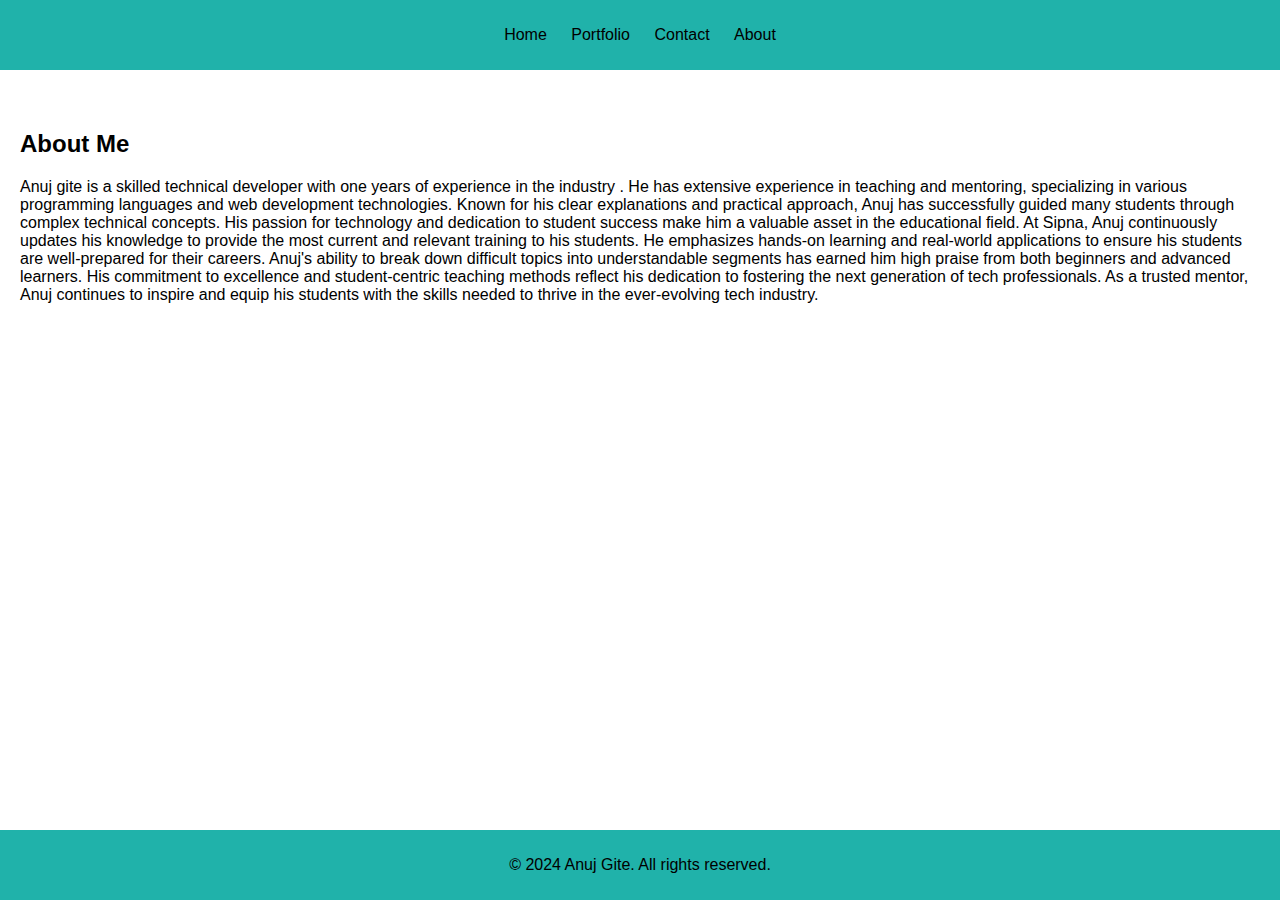
==== about.html @ 50d2c2c9 "first" ====
<!DOCTYPE html>
<html lang="en">
<head>
    <meta charset="UTF-8">
    <meta name="viewport" content="width=device-width, initial-scale=1.0">
    <title>About</title>
    <link rel="stylesheet" href="style.css">
</head>
<body>
    <header>
        <nav>
            <ul>
                <li><a href="index.html">Home</a></li>
                <li><a href="portfolio.html">Portfolio</a></li>
                <li><a href="contact.html">Contact</a></li>
                <li><a href="about.html">About</a></li>
            </ul>
        </nav>
    </header>

    <section>
        <article>
            <h2>About Me</h2>
            <p>Anuj gite is a skilled technical developer with one years of experience in the industry . He has extensive experience in teaching and mentoring, specializing in various programming languages and web development technologies. Known for his clear explanations and practical approach, Anuj has successfully guided many students through complex technical concepts. His passion for technology and dedication to student success make him a valuable asset in the educational field. At Sipna, Anuj continuously updates his knowledge to provide the most current and relevant training to his students. He emphasizes hands-on learning and real-world applications to ensure his students are well-prepared for their careers. Anuj's ability to break down difficult topics into understandable segments has earned him high praise from both beginners and advanced learners. His commitment to excellence and student-centric teaching methods reflect his dedication to fostering the next generation of tech professionals. As a trusted mentor, Anuj continues to inspire and equip his students with the skills needed to thrive in the ever-evolving tech industry.</p>
            <blockquote>

              <cite> </cite>
          </blockquote>
          
        </article>
    </section>

    <footer>
        <p>&copy; 2024 Anuj Gite. All rights reserved.</p>
    </footer>
</body>
</html>
---- style.css ----
body {
    font-family: Arial, sans-serif;
    margin: 0;
    padding: 0;
    box-sizing: border-box;
  }
  
  header {
    background: lightseagreen;
    color: black;
    padding: 10px 0;
    text-align: center;
  }
  
  nav ul {
    list-style: none;
    padding: 0;
  }
  .projects-grid {
    display: grid;
    grid-template-columns: repeat(auto-fill, minmax(300px, 1fr));
    gap: 1rem;
  }
  .project {
    border: 1px solid #ddd;
    padding: 1rem;
    border-radius: 8px;
    background-color: #f9f9f9;
    display: flex;
    flex-direction: column;
    align-items: center;
  }
  
  .project img {
    margin-bottom: 1rem;
    width: 100%; /* Make the image take up the full width of the container */
    max-width: 400px; /* Set a maximum width for the image */
    height: auto;
  }
  
  nav ul li {
    display: inline;
    margin: 0 10px;
  }
  
  nav ul li a {
    color: black;
    text-decoration: none;
  }
  
  section {
    padding: 20px;
    display: flex;
    flex-wrap: wrap;
    justify-content: space-between;
  }
  
  article, aside, figure, form, table, blockquote {
    margin: 20px 0;
  }
  
  figure img {
    max-width: 100%;
     grid-row: auto;
    grid-column: auto;
  }
  
  table {
    width: 100%;
    border-collapse: collapse;
  }
  
  table th, table td {
    border: 1px solid black;
    padding: 8px;
  }
  
  tfoot td {
    font-weight: bold;
    text-align: center;
  }
  
  video {
    width: 100%;
    max-width: 600px;
  }
  
  form {
    display: flex;
    flex-direction: column;
  }
  
  form label {
    margin-top: 10px;
  }
  
  form textarea {
    resize: vertical;
  }
  
  blockquote {
    border-left: 4px solid blue;
    padding-left: 10px;
    margin: 20px 0;
    font-style: italic;
  }
  
  footer {
    background: lightseagreen;
    color: black;
    text-align: center;
    padding: 10px 0;
    position: fixed;
    bottom: 0;
    width: 100%;
  }
  
  @media (max-width: 768px) {
    nav ul li {
        display: block;
        margin: 5px 0;
    }
  
    section {
        flex-direction: column;
    }
  
    video {
        max-width: 100%;
    }
  }
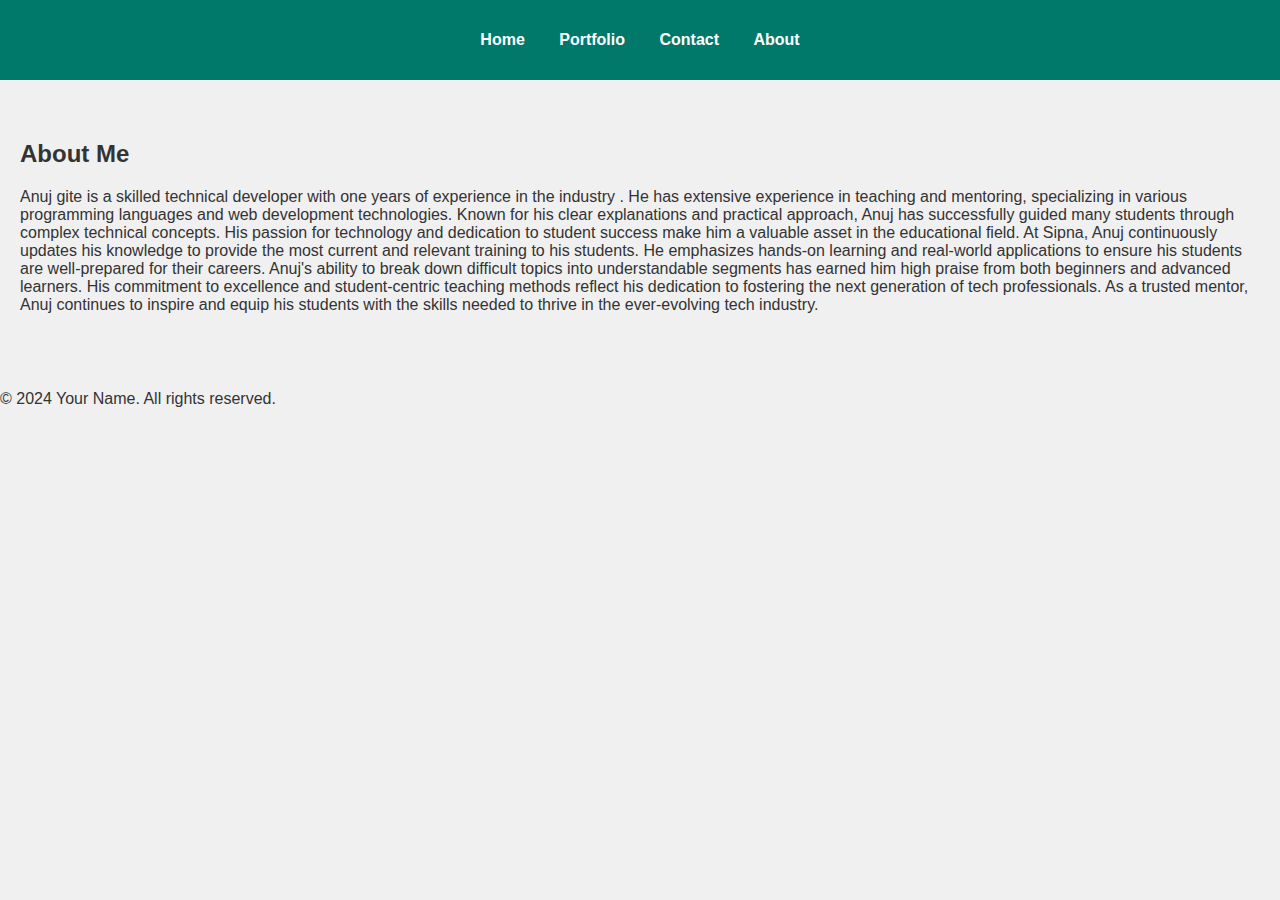
==== commit 8f3bf7c3: "first" ====
--- a/about.html
+++ b/about.html
@@ -31,7 +31,7 @@
     </section>
 
     <footer>
-        <p>&copy; 2024 Anuj Gite. All rights reserved.</p>
+        <p>&copy; 2024 Your Name. All rights reserved.</p>
     </footer>
 </body>
 </html>--- a/style.css
+++ b/style.css
@@ -1,131 +1,151 @@
-body {
-    font-family: Arial, sans-serif;
-    margin: 0;
-    padding: 0;
-    box-sizing: border-box;
+/* General Styles */
+body, html {
+  font-family: 'Poppins', sans-serif; /* Using a modern, clean font */
+  margin: 0;
+  padding: 0;
+  box-sizing: border-box;
+  background-color: #f0f0f0; /* Light background for better readability */
+  color: #333;
+}
+
+/* Header Styling */
+header {
+  background: #00796b; /* Updated color for better contrast */
+  color: white;
+  padding: 15px 0;
+  text-align: center;
+}
+
+nav ul {
+  list-style: none;
+  padding: 0;
+}
+
+nav ul li {
+  display: inline;
+  margin: 0 15px;
+}
+
+nav ul li a {
+  color: white;
+  text-decoration: none;
+  font-weight: bold;
+}
+
+nav ul li a.active {
+  border-bottom: 2px solid white;
+}
+
+/* Hero Section */
+.hero {
+  background: url('images/hero-background.jpg') no-repeat center center/cover;
+  color: white;
+  padding: 100px 20px;
+  text-align: center;
+  position: relative;
+}
+
+.hero::after {
+  content: '';
+  position: absolute;
+  top: 0;
+  left: 0;
+  width: 100%;
+  height: 100%;
+  background: rgba(0, 0, 0, 0.5); /* Dark overlay to improve text visibility */
+}
+
+.hero-content {
+  position: relative;
+  max-width: 800px;
+  margin: 0 auto;
+  z-index: 1;
+}
+
+.hero-content h1 {
+  font-size: 3rem;
+  margin: 20px 0;
+  font-weight: bold;
+}
+
+.hero-content p {
+  font-size: 1.2rem;
+  margin: 15px 0;
+}
+
+.btn-primary {
+  background: #00796b;
+  color: white;
+  padding: 12px 24px;
+  text-decoration: none;
+  border-radius: 5px;
+  transition: background 0.3s ease;
+}
+
+.btn-primary:hover {
+  background: #004d40; /* Darker shade for hover effect */
+}
+
+/* Portfolio Title Styling */
+.portfolio-title {
+  font-size: 3rem; /* Large and bold title */
+  font-weight: bold;
+  color: #00796b; /* Matching color scheme */
+  text-align: center;
+  margin-top: 20px;
+  text-shadow: 2px 2px 4px rgba(0, 0, 0, 0.2); /* Subtle shadow */
+}
+
+/* Section Styling */
+section {
+  padding: 40px 20px;
+}
+
+article, aside, figure, table {
+  margin: 20px 0;
+}
+
+/* Table Styling */
+table {
+  width: 100%;
+  border-collapse: collapse;
+  margin: 20px 0;
+  background-color: #fff;
+  border: 1px solid #ddd;
+}
+
+table th, table td {
+  padding: 12px;
+  border: 1px solid #ddd;
+  text-align: left;
+}
+
+thead {
+  background-color: #00796b;
+  color: white;
+}
+
+tfoot td {
+  font-weight: bold;
+  text-align: center;
+}
+
+/* Media Queries for Mobile Responsiveness */
+@media (max-width: 768px) {
+  nav ul li {
+      display: block;
+      margin: 10px 0;
   }
-  
-  header {
-    background: lightseagreen;
-    color: black;
-    padding: 10px 0;
-    text-align: center;
+
+  .hero {
+      padding: 60px 20px;
   }
-  
-  nav ul {
-    list-style: none;
-    padding: 0;
+
+  .hero-content h1 {
+      font-size: 2.5rem;
   }
-  .projects-grid {
-    display: grid;
-    grid-template-columns: repeat(auto-fill, minmax(300px, 1fr));
-    gap: 1rem;
+
+  section {
+      flex-direction: column;
   }
-  .project {
-    border: 1px solid #ddd;
-    padding: 1rem;
-    border-radius: 8px;
-    background-color: #f9f9f9;
-    display: flex;
-    flex-direction: column;
-    align-items: center;
-  }
-  
-  .project img {
-    margin-bottom: 1rem;
-    width: 100%; /* Make the image take up the full width of the container */
-    max-width: 400px; /* Set a maximum width for the image */
-    height: auto;
-  }
-  
-  nav ul li {
-    display: inline;
-    margin: 0 10px;
-  }
-  
-  nav ul li a {
-    color: black;
-    text-decoration: none;
-  }
-  
-  section {
-    padding: 20px;
-    display: flex;
-    flex-wrap: wrap;
-    justify-content: space-between;
-  }
-  
-  article, aside, figure, form, table, blockquote {
-    margin: 20px 0;
-  }
-  
-  figure img {
-    max-width: 100%;
-     grid-row: auto;
-    grid-column: auto;
-  }
-  
-  table {
-    width: 100%;
-    border-collapse: collapse;
-  }
-  
-  table th, table td {
-    border: 1px solid black;
-    padding: 8px;
-  }
-  
-  tfoot td {
-    font-weight: bold;
-    text-align: center;
-  }
-  
-  video {
-    width: 100%;
-    max-width: 600px;
-  }
-  
-  form {
-    display: flex;
-    flex-direction: column;
-  }
-  
-  form label {
-    margin-top: 10px;
-  }
-  
-  form textarea {
-    resize: vertical;
-  }
-  
-  blockquote {
-    border-left: 4px solid blue;
-    padding-left: 10px;
-    margin: 20px 0;
-    font-style: italic;
-  }
-  
-  footer {
-    background: lightseagreen;
-    color: black;
-    text-align: center;
-    padding: 10px 0;
-    position: fixed;
-    bottom: 0;
-    width: 100%;
-  }
-  
-  @media (max-width: 768px) {
-    nav ul li {
-        display: block;
-        margin: 5px 0;
-    }
-  
-    section {
-        flex-direction: column;
-    }
-  
-    video {
-        max-width: 100%;
-    }
-  }+}
